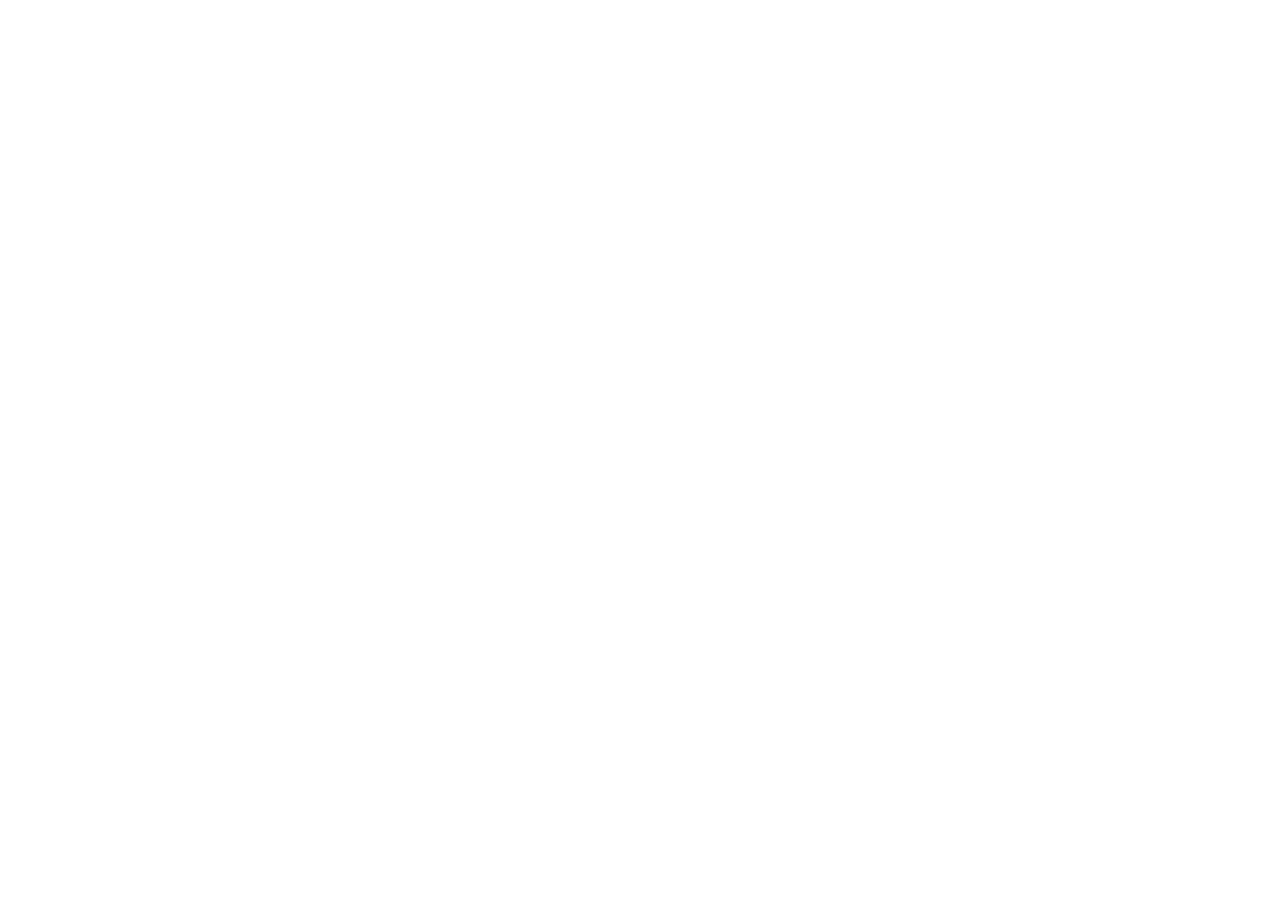
==== Project/index.html @ 0aad137b "add content to index file" ====
<!DOCTYPE html>
<html lang="en">
<head>
    <meta charset="UTF-8">
    <meta name="viewport" content="width=device-width, initial-scale=1.0">
    <title>Document</title>
</head>
<body>
    
</body>
</html>
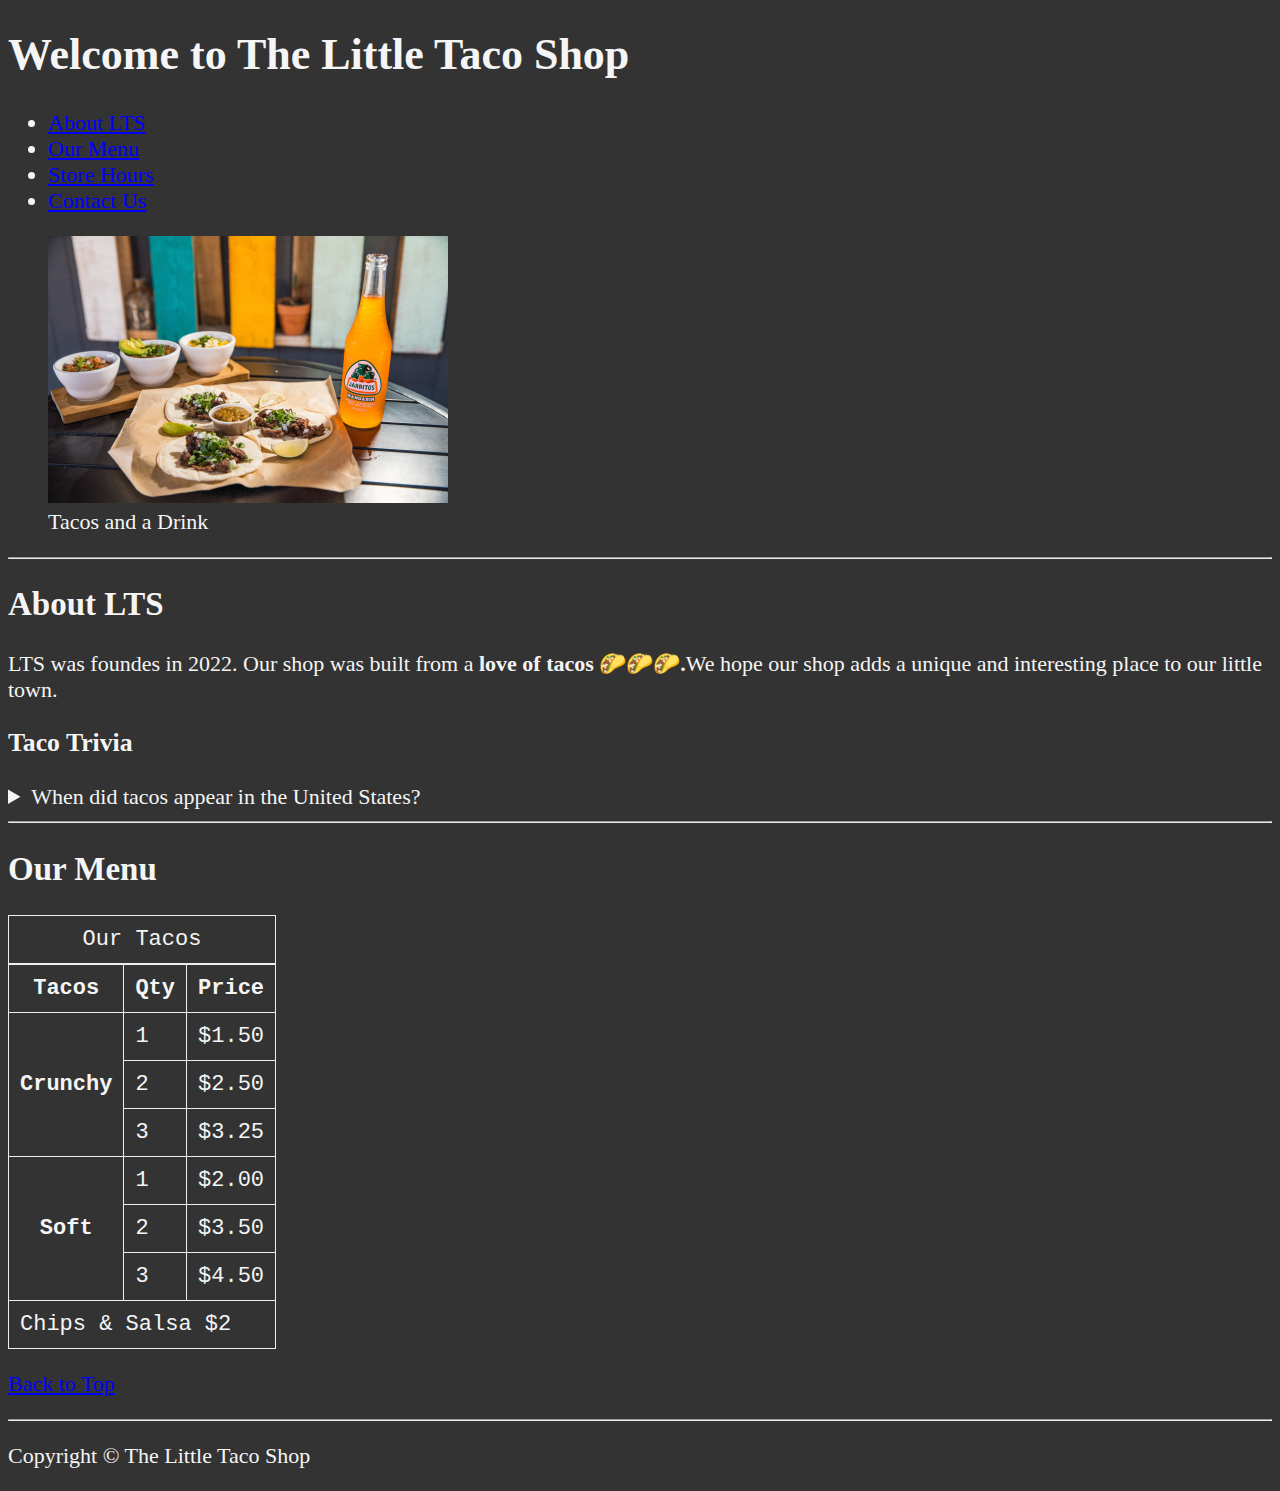
==== commit b3b20e03: "add main page" ====
--- a/Project/index.html
+++ b/Project/index.html
@@ -3,9 +3,100 @@
 <head>
     <meta charset="UTF-8">
     <meta name="viewport" content="width=device-width, initial-scale=1.0">
-    <title>Document</title>
+    <meta name="description" content="PoojiKeerthipati">
+    <title>Taco Shop</title>
+    <link rel="stylesheet" href="favicon.ico" type="image/x-icon">
+    <link rel="stylesheet" href="main.css" type="text/css">
 </head>
 <body>
-    
+    <header>
+        <h1>Welcome to The Little Taco Shop</h1>
+        <nav aria-label="primary-navigation">
+            <ul>
+                <li><a href="#about">About LTS</a></li>
+                <li><a href="#menu">Our Menu</a></li>
+                <li><a href="#hours">Store Hours</a></li>
+                <li><a href="#contact">Contact Us</a></li>
+            </ul>
+        </nav>
+            <figure>
+            <img src="img/tacos_and_drink_400x267.png" alt="Picture Consisitng Tacos with a drink." title="Taco and Drink" height="267" width="400">
+            <figcaption>Tacos and a Drink</figcaption></figure>
+
+        
+    </header>
+    <hr>
+    <main>
+        <article id="about">
+            <h2>About LTS</h2>
+            <p>LTS was foundes in 2022. Our shop was built from a <b>love of tacos 🌮🌮🌮.</b>We hope our shop
+            adds a unique and interesting place to our little town.</p>
+            <h3>Taco Trivia</h3>
+            <aside>
+                <details><summary>When did tacos appear in the United States?</summary>
+                <p>Jeffrey M.Pilcher, taco historian and professor of history at the University of Minnesota,
+                    says the earliest mention of tacos in the United States are in a newspaper from 1905.
+                    (source:)
+                </p>
+            </details>
+            </aside>
+        </article>
+        <hr>
+        <article id="menu">
+            <h2>Our Menu</h2>
+            <table>
+                <caption>Our Tacos</caption>
+                <thead>
+                    <tr>
+                        <th>Tacos</th>
+                        <th>Qty</th>
+                        <th>Price</th>
+                    </tr>
+                </thead>
+                <tbody>
+                    <tr>
+                        <th scope="row" rowspan="3">Crunchy</th>
+                        <td>1</td>
+                        <td>$1.50</td>
+                    </tr>
+                    <tr>
+                        <td>2</td>
+                        <td>$2.50</td>
+                    </tr>
+                    <tr>
+                        <td>3</td>
+                        <td>$3.25</td>
+                    </tr>
+                    <tr>
+                        <th scope="row" rowspan="3">Soft</th>
+                        <td>1</td>
+                        <td>$2.00</td>
+                    </tr>
+                    <tr>
+                        <td>2</td>
+                        <td>$3.50</td>
+                    </tr>
+                    <tr>
+                        <td>3</td>
+                        <td>$4.50</td>
+                    </tr>
+                </tbody>
+                <tfoot>
+                    <tr>
+                        <td colspan="3">Chips & Salsa $2</td>
+                    </tr>
+                </tfoot>
+            </table>
+            <p>
+                <a href="#">Back to Top</a>
+            </p>
+        </article>
+    </main>
+    <hr>
+    <footer>
+        <p>
+            Copyright &copy; The Little Taco Shop
+        </p>
+    </footer>
 </body>
 </html>--- a/Project/main.css
+++ b/Project/main.css
@@ -0,0 +1,26 @@
+html{
+    font-size: 22px;
+}
+body{
+    background-color: #333;
+    color: whitesmoke;
+}
+
+a {
+    color: blue;
+}
+
+a:visited{
+    color: lightgrey;
+}
+
+a:hover,a:active{
+    color: #eee;
+}
+
+table,tr,th,td,caption{
+    border: 1px solid #eee;
+    font-family: 'Courier New', Courier, monospace;
+    border-collapse: collapse;
+    padding: 0.5rem;
+}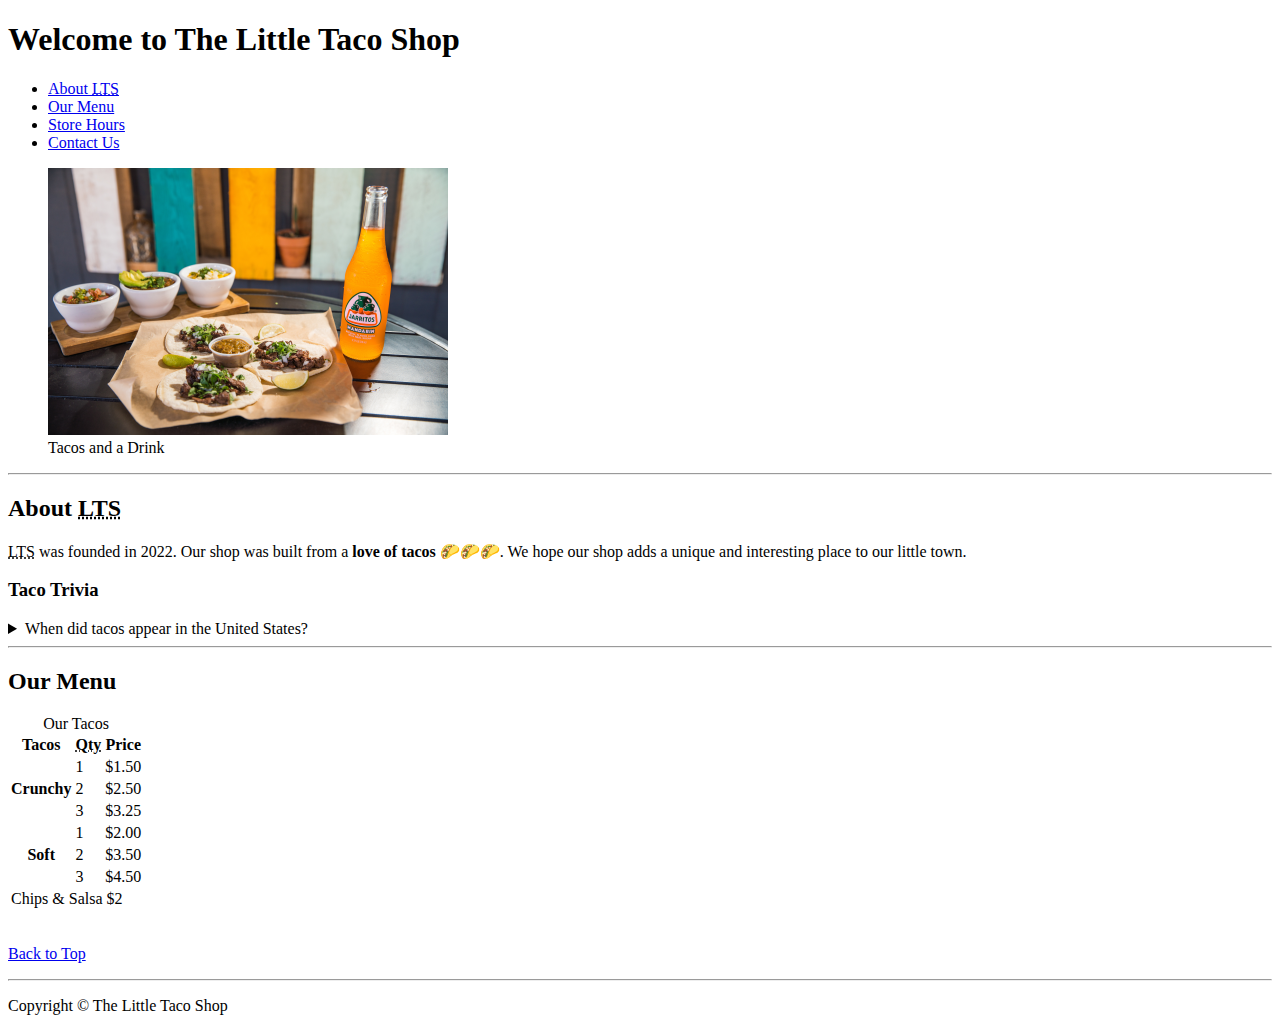
==== commit 25eafb46: "add hours content and contact content" ====
--- a/Project/index.html
+++ b/Project/index.html
@@ -3,20 +3,21 @@
 <head>
     <meta charset="UTF-8">
     <meta name="viewport" content="width=device-width, initial-scale=1.0">
-    <meta name="description" content="PoojiKeerthipati">
-    <title>Taco Shop</title>
+    <meta name="author" content="PoojiKeerthipati">
+    <meta name="description" content="The official website for the Little Taco Shop">
+    <title>The Little Taco Shop</title>
     <link rel="stylesheet" href="favicon.ico" type="image/x-icon">
-    <link rel="stylesheet" href="main.css" type="text/css">
+    <link rel="stylesheet" href="css/main.css" type="text/css">
 </head>
 <body>
     <header>
         <h1>Welcome to The Little Taco Shop</h1>
         <nav aria-label="primary-navigation">
             <ul>
-                <li><a href="#about">About LTS</a></li>
+                <li><a href="#about">About <abbr title="The Little Taco Shop">LTS</abbr></a></li>
                 <li><a href="#menu">Our Menu</a></li>
-                <li><a href="#hours">Store Hours</a></li>
-                <li><a href="#contact">Contact Us</a></li>
+                <li><a href="hours.html">Store Hours</a></li>
+                <li><a href="contact.html">Contact Us</a></li>
             </ul>
         </nav>
             <figure>
@@ -28,15 +29,18 @@
     <hr>
     <main>
         <article id="about">
-            <h2>About LTS</h2>
-            <p>LTS was foundes in 2022. Our shop was built from a <b>love of tacos 🌮🌮🌮.</b>We hope our shop
+            <h2>About <abbr title="The Little Taco Shop">LTS</abbr></h2>
+            <p><abbr title="The Little Taco Shop">LTS</abbr> was founded in <time datetime="2022">2022</time>. Our shop was built from a <strong>love of tacos</strong> 🌮🌮🌮. We hope our shop
             adds a unique and interesting place to our little town.</p>
-            <h3>Taco Trivia</h3>
             <aside>
+                <h3>Taco Trivia</h3>
                 <details><summary>When did tacos appear in the United States?</summary>
                 <p>Jeffrey M.Pilcher, taco historian and professor of history at the University of Minnesota,
-                    says the earliest mention of tacos in the United States are in a newspaper from 1905.
-                    (source:)
+                    says the earliest mention of tacos in the United States are in a newspaper from <time datetime="1905">1905</time>.
+                    (Source: <cite>
+                        <a href="https://www.smithsonianmag.com/arts-culture/where-did-the-taco-come-from-81228162/"
+                        target="_blank">smithsonian Magazine</a>
+                    </cite>)
                 </p>
             </details>
             </aside>
@@ -49,8 +53,8 @@
                 <thead>
                     <tr>
                         <th>Tacos</th>
-                        <th>Qty</th>
-                        <th>Price</th>
+                        <th scope="col"><abbr title="Quantity">Qty</abbr></th>
+                        <th scope="col">Price</th>
                     </tr>
                 </thead>
                 <tbody>
@@ -87,6 +91,7 @@
                     </tr>
                 </tfoot>
             </table>
+            <br>
             <p>
                 <a href="#">Back to Top</a>
             </p>
